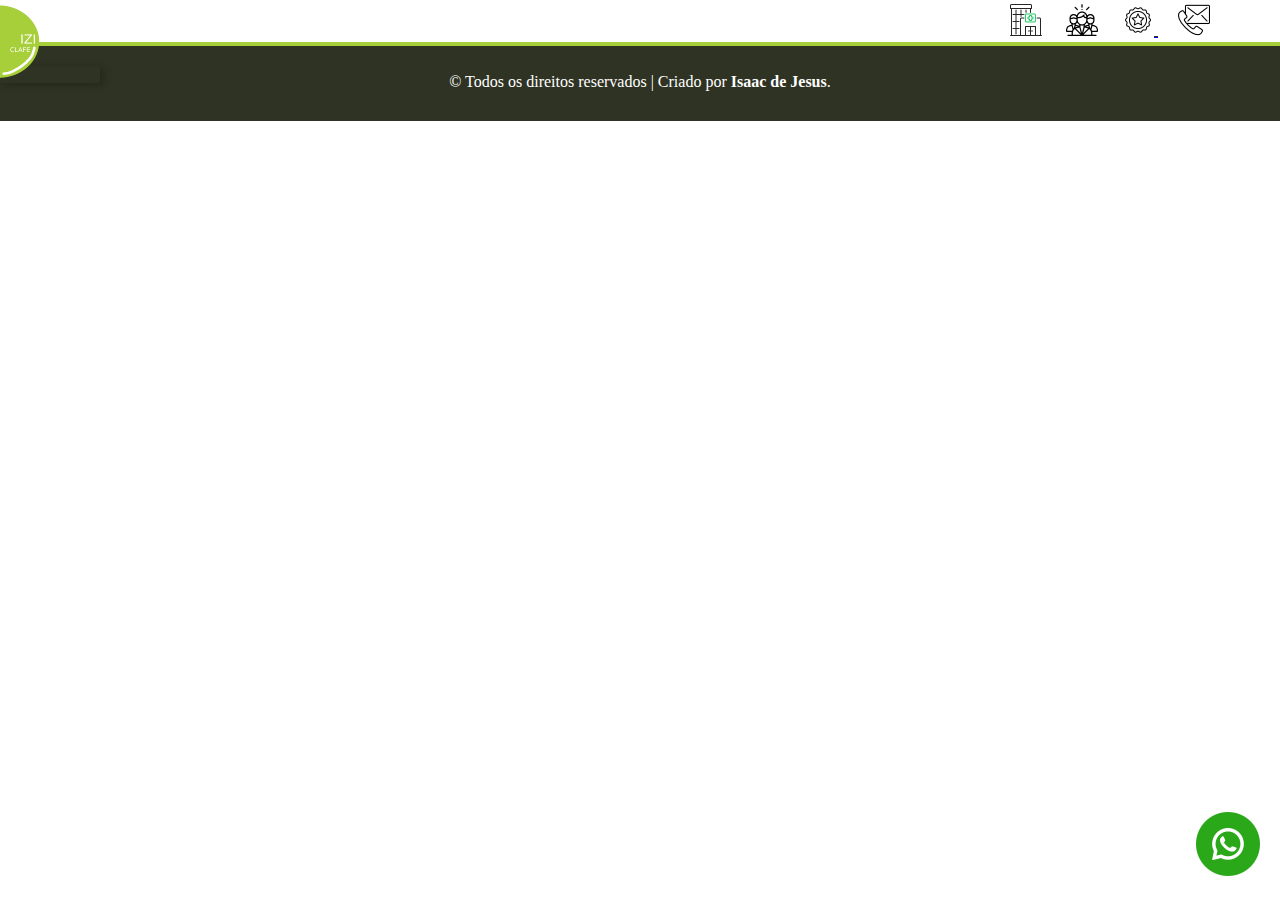
==== conquista.html @ cb347858 "atualizei o projeto grupoizi" ====
<!DOCTYPE html>
<html lang="pt-br">
<head>
    <meta charset="UTF-8">
    <meta name="viewport" content="width=device-width, initial-scale=1.0">
    <title>Grupo IZI</title>
    <link rel="stylesheet" href="src/style/estilo-pag.css">
    <link rel="stylesheet" href="https://cdnjs.cloudflare.com/ajax/libs/animate.css/4.1.1/animate.min.css" />
</head>
<body>
    <header>
        <div class="logoCab">
            <a href="index.html"><img id="logo" src="src/img/logo-teste.png" alt="logo da clinica"></a>
        </div>
        <nav>
            <!-- menu normal -->
            <div id="menu">
                <div class="container">
                    <img src="src/img/Clinica.png" alt="imagem para informações da clinica">
                    <div class="conteudo">
                        <ul>
                            <li><a href="izi.html">Sobre a IZI</a></li>
                            <li><a href="convenio.html">Convênios</a></li>
                        </ul>
                    </div>
                </div>
                
                <div class="container">
                    <img src="src/img/gestao.png" alt="imagem para informações da equipe">
                    <div class="conteudo">
                        <ul>
                            <li><a href="medico.html">Médicos</a></li>
                            <li><a href="index.html">Home</a></li>
                        </ul>
                    </div>
                </div>

                <div class="container">
                    <abbr title="serviços">
                        <a href="servico.html">
                            <img src="src/img/distintivo.png" alt="imagem para informações das especialidades">
                        </a>
                    </abbr>
                </div>

                <div class="container">
                    <abbr title="Fale conosco">
                        <a href="contato.html">
                            <img src="src/img/contato.png" alt="imagem para informações do contato">
                        </a>
                    </abbr>
                </div>
            </div>
            
            <!-- menu responsivo-->
            <button id="menu-btn" onclick="openNav()">☰</button>
            <div id="camadas-resp">
                <ul>
                    <li>
                        <button class="menu-filho" onclick="openClinic()">Clinica ▼</button>
                        <ul id="clinica-resp" class="sub-menu">
                            <li><a href="izi.html">Sobre a IZI</a></li>
                            <li><a href="convenio.html">Convênios</a></li>
                        </ul>
                    </li>
                    
                    <li>
                        <button class="menu-filho" onclick="openTeam()">Equipe ▼</button>
                        <ul id="equipe-resp" class="sub-menu">
                            <li><a href="medico.html">Médicos</a></li>
                            <li><a href="index.html">Home</a></li>
                        </ul>
                        
                    </li>

                    <li>                        
                        <a href="servico.html">Serviços</a></li>
                    </li>

                    <li>
                        <a href="contato.html">Fale conosco</a>
                    </li>
                </ul>
            </div>
        </nav>
        <div id="linhaCab" class="animlinha"></div>
    </header>
    <main>
        <!-- whatsapp -->
        <div id="whatsapp">
            <a href="https://wa.me/5571991728328" target="_blank" ><img src="src/img/whatsapp.png" alt="acesso ao whatsapp"></a>
        </div>
    </main>
    <footer>
        <p>&copy; Todos os direitos reservados</p>
        <p>| Criado por <a href="" class="meu-contato">Isaac de Jesus</a>.</p>
    </footer>
    <script src="src/JavaScript/animações.Js"></script>
</body>
</html>
---- src/style/estilo-pag.css ----
@charset "UTF-8";
@import url('https://fonts.googleapis.com/css2?family=Merriweather:ital,wght@0,300;0,400;0,700;0,900;1,300;1,400;1,700;1,900&display=swap');
@import url('https://fonts.googleapis.com/css2?family=Poppins:ital,wght@0,100;0,200;0,300;0,400;0,500;0,600;0,700;0,800;0,900;1,100;1,200;1,300;1,400;1,500;1,600;1,700;1,800;1,900&display=swap');

/* Animações */
@keyframes linha {
    1% {
        transform: translateX(100%);
    }
    100% {
        transform: translateX(0%);
    }
}

.animlinha {
    animation-name: linha;
    animation-duration: 1s;
    animation-delay: 0.6s;
    animation-fill-mode: forwards;
}

.comecar-anim {
    opacity: 1;
}

.animate__delay {
    animation-delay: 1.5s;
}

* {
    margin: 0;
    padding: 0;
}

:root {
    --cor0: #A7CF3A;
    --cor1: #8CA449;
    --cor2: #6D7A4B;
    --cor3: #4A4F3E;
    --cor4: #31332C;
    --cor5: #2F3323;
    --font0: "Merriweather", serif;
}


/*------------------------------*/
/* Cabeçalho */
/*------------------------------*/

header {
    top: 0;
    background-color: white;
    height: 43px;
    position: sticky;
    z-index: 1;
}

.logoCab img{
    display: inline-block;
    position: relative;
    z-index: 10;
    right: 49px;
}

/*------------------------------*/
/* Cabeçalho - Normal */
/*------------------------------*/

div#menu {
    position: absolute;
    text-align: right;
    margin: 4px 60px 2px 0px;
    top: 0;
    right: 0;
}

.container {
    padding: 0px 10px;
    position: relative;
    display: inline;
}

.container > img:hover, a:hover {
    border-radius: 3px;
    box-shadow: 3px 2px 8px rgba(0, 0, 0, 0.281);
    transition: 0.5s ease-in-out;
}

.conteudo {
    opacity: 0;
    visibility: hidden;
    transition: opacity 0.5s ease-in-out, visibility 0.5s ease-in-out;
    position: absolute;
    top: 100%;
    right: 0;
}

.container:hover .conteudo {
    opacity: 1;
    visibility: visible;
    transition-delay: 0.1s;
    z-index: 999;
}

.conteudo > ul {
    display: block;
    list-style: none;
    text-align: center;
    margin-top: 6px;
    padding: 10px 0px;
    background-color: var(--cor5);
    width: 6em;
    border-radius: 0px 0px 8px 8px;
}

.conteudo > ul > li > a {
    display: block;
    text-decoration: none;
    color: white;
}

.conteudo > ul > li > a:hover {
    text-decoration: underline;
    display: block;
}

/*------------------------------*/
/* Menu responsivo */
/*------------------------------*/

button#menu-btn {
    display: none;
    position: absolute;
    top: 0;
    right: 0;
    margin: 4px 20px 0px 0px;
    font-size: 1.5em;
    background-color: white;
    border: 0px;
    cursor: pointer;
}

div#camadas-resp {
    background: rgb(255, 255, 255);
    background: linear-gradient(0deg, rgba(255, 255, 255, 0) 22%, rgba(255,255,255,1) 31%);
    text-align: center;
    padding-bottom: 45px;
    margin-top: -42px;
    display: none;
    font-family: "Merriweather", serif;
    height: 0;
    opacity: 0;
    overflow: hidden;
    transition: height 0.5s ease-in-out, opacity 0.5s ease-in-out;
}

div#camadas-resp.show {
    display: block;
    height: 110px;
    opacity: 1;
}

button {
    font-family: "Merriweather", serif;
    font-size: 1em;
    color: var(--cor3);
}

button.menu-filho {
    background-color: transparent;
    border: 0px;
    cursor: pointer;
    font-weight: bold;
}

ul.sub-menu > li > a {
    position: relative;
    color: var(--cor2);
    text-decoration: none;
}

div#camadas-resp > ul > li > a {
    color: var(--cor3);
    text-decoration: none;
    font-weight: bold;
}

ul#clinica-resp {
    display: none;
}

ul#equipe-resp {
    display: none;
}

ul#especialidades-resp {
    display: none;
}

@media (max-width: 790px) {

    /*----------------------------*/
    /* Menu responsivo */
    /*----------------------------*/

    div#menu {
        display: none;
    }

    button#menu-btn {
        display: block;
    }

}

/*------------------------------*/
/* linha abaixo do menu */
/*------------------------------*/

div#linhaCab {
    height: 4px;
    background-color: var(--cor0);
    position: relative;
    bottom: 42px;
    z-index: 1;
    width: 100%;
}

/*-------------------------------*/
/*           principal           */
/*-------------------------------*/

main {
    position: relative;
    background-color: #a7cf3a2d;
    padding: 0px 0px 0px 0px;
    font-family: var(--font0);
}

/*-------------------------------*/
    /*       Rodapé       */
/*-------------------------------*/

footer {
    background-color: var(--cor5);
    color: white;
    text-align: center;
    padding: 30px 0px;

}

footer > p {
    display: inline-block;
}

.meu-contato {
    color: white;
    text-decoration: none;
    font-weight: bold;
}

.meu-contato:hover:before {
    content: '\00A0\1F517';
}

.meu-contato:hover {
    text-decoration: underline;
}

/*------------------------------*/
    /* acesso ao whatsapp */
/*------------------------------*/
div#whatsapp {
    position: fixed;
    right: 20px;
    bottom: 20px;
}
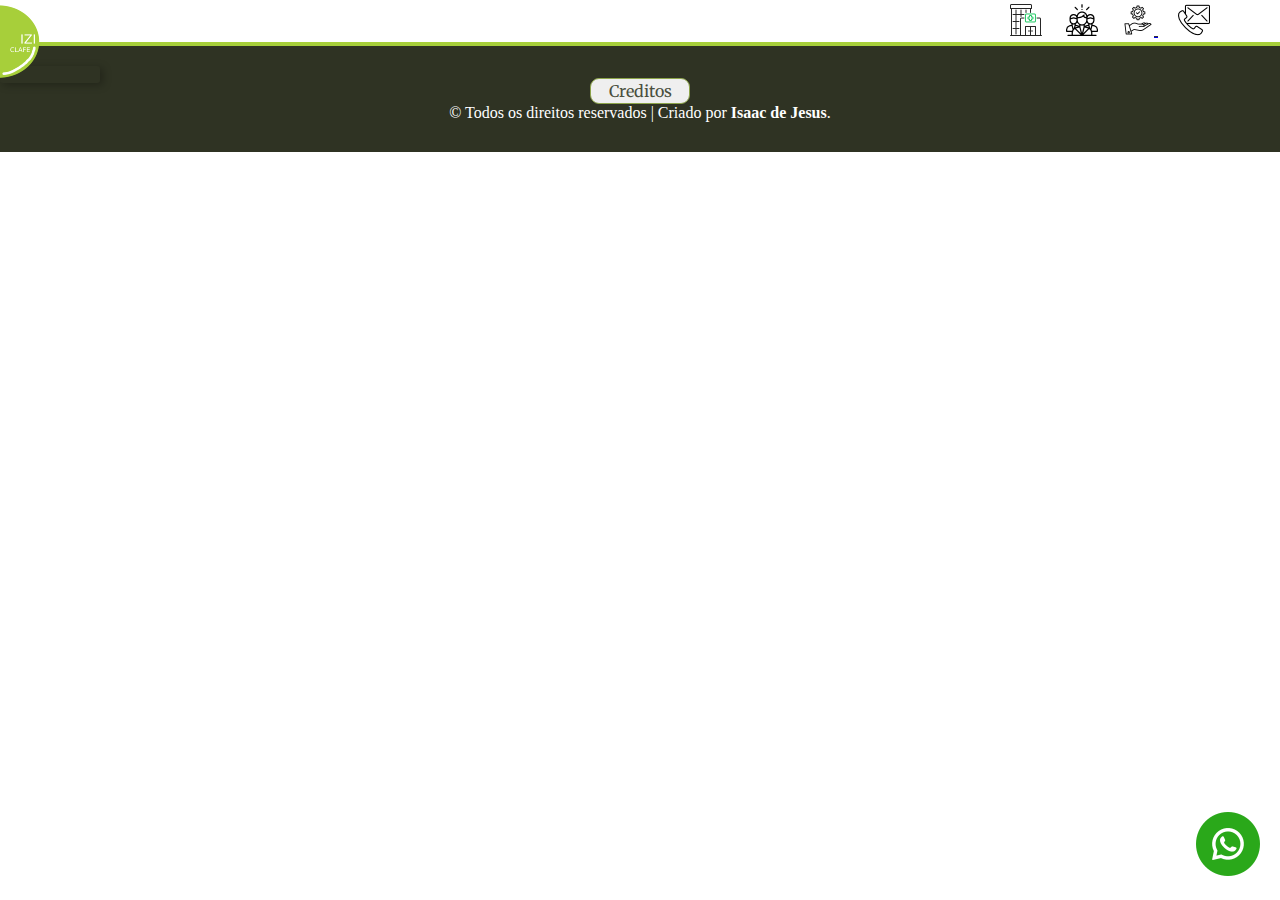
==== commit b25c8654: "atualizei o projeto grupo izi" ====
--- a/conquista.html
+++ b/conquista.html
@@ -92,9 +92,36 @@
         </div>
     </main>
     <footer>
+        <div id="modal12" class="modal">
+            <div class="conteudo-modal">
+                <div class="cab-modal">
+                    <h3 style="color: #000;">Autores</h3><button class="fechar"><span>&times;</span></button>
+                </div>
+                <ul class="autor-credit">
+                    <li>
+                        <a href="https://www.flaticon.com/br/icones-gratis/whatsapp" title="whatsapp ícones">Whatsapp ícones criados por Bahu Icons - Flaticon</a>
+                    </li>
+                    <li>
+                        <a href="https://www.flaticon.com/br/icones-gratis/hospital" title="hospital ícones">Hospital ícones criados por FACH - Flaticon</a>
+                    </li>
+                    <li>
+                        <a href="https://www.flaticon.com/br/icones-gratis/equipe" title="equipe ícones">Equipe ícones criados por Freepik - Flaticon</a>
+                    </li>
+                    <li>
+                        <a href="https://www.flaticon.com/br/icones-gratis/servico" title="serviço ícones">Serviço ícones criados por Icongeek26 - Flaticon</a>
+                    </li>
+                    <li>
+                        <a href="https://www.flaticon.com/br/icones-gratis/contato" title="contato ícones">Contato ícones criados por Smashicons - Flaticon</a>
+                    </li>
+                </ul>
+            </div>
+        </div>
+
+        <div><button class="btnabrirmodal" data-modal="modal12">Creditos</button></div>
         <p>&copy; Todos os direitos reservados</p>
         <p>| Criado por <a href="" class="meu-contato">Isaac de Jesus</a>.</p>
     </footer>
     <script src="src/JavaScript/animações.Js"></script>
+    <script src="src/JavaScript/modal-list.js"></script>
 </body>
 </html>--- a/src/style/estilo-pag.css
+++ b/src/style/estilo-pag.css
@@ -40,6 +40,7 @@
     --cor4: #31332C;
     --cor5: #2F3323;
     --font0: "Merriweather", serif;
+    --font1: "Poppins", sans-serif;
 }
 
 
@@ -52,7 +53,7 @@
     background-color: white;
     height: 43px;
     position: sticky;
-    z-index: 1;
+    z-index: 2;
 }
 
 .logoCab img{
@@ -238,7 +239,7 @@
 }
 
 /*-------------------------------*/
-    /*       Rodapé       */
+/*            Rodapé             */
 /*-------------------------------*/
 
 footer {
@@ -266,6 +267,111 @@
 .meu-contato:hover {
     text-decoration: underline;
 }
+/*-------------------------------*/
+/*             Modal             */
+/*-------------------------------*/
+.modal {
+    display: none;
+    position: fixed;
+    z-index: 1;
+    left: 0;
+    top: 0;
+    width: 100%;
+    height: 100%;
+    background-color: rgba(0, 0, 0, 0.5);
+}
+
+/* botão */
+.btnabrirmodal {
+    width: 100px;
+    border: 1px solid var(--cor1);
+    border-radius: 9px;
+    padding: 2px;
+    cursor: pointer;
+    margin-top: 5px;
+}
+
+.btnabrirmodal:hover {
+    border: 3px inset var(--cor1);
+    transition: all 0.5s, ease-in-out;
+}
+
+/* cabeçalho modal */
+.cab-modal {
+    display: inline-flex;
+    padding-bottom: 10px;
+}
+
+.fechar {
+    background-color: var(--cor1);
+    width: 24px;
+    height: 25px;
+    border: 1px solid var(--cor0);
+    border-radius: 5px;
+    font-size: 1.3em;
+    color: white;
+    float: right;
+    font-weight: bold;
+    align-self: center;
+    margin-left: 16em;
+    
+}
+
+.fechar:hover,
+.fechar:focus {
+    color: #000;
+    cursor: pointer;
+}
+
+/* conteúdo do modal */
+.conteudo-modal {
+    background-color: white;
+    margin: 15% auto;
+    padding: 20px;
+    border: 1px solid var(--cor1);
+    width: 80%;
+    max-width: 500px;
+    border-radius: 8px;
+    box-shadow: 0 5px 15px rgba(0, 0, 0, 0.3);
+}
+
+/* modal responsivo */
+@media (max-width: 610px) {
+    .fechar {
+        margin-left: 14em;            
+    }
+}
+
+@media (max-width: 558px) {
+    .fechar {
+        margin-left: 10em;            
+    }
+}
+
+@media (max-width: 454px) {
+    .fechar {
+        margin-left: 8em;            
+    }
+}
+
+@media (max-width: 402px) {
+    .fechar {
+        margin-left: 4em;            
+    }
+}
+
+/*------------------------------*/
+/*        modal creditos        */
+/*------------------------------*/
+.autor-credit > li > a{
+    color: var(--cor3);
+    text-decoration: none;
+}
+
+.autor-credit > li > a:hover {
+    color: var(--cor0);
+    text-decoration: none;
+}
 
 /*------------------------------*/
     /* acesso ao whatsapp */
@@ -274,4 +380,5 @@
     position: fixed;
     right: 20px;
     bottom: 20px;
+    z-index: 2;
 }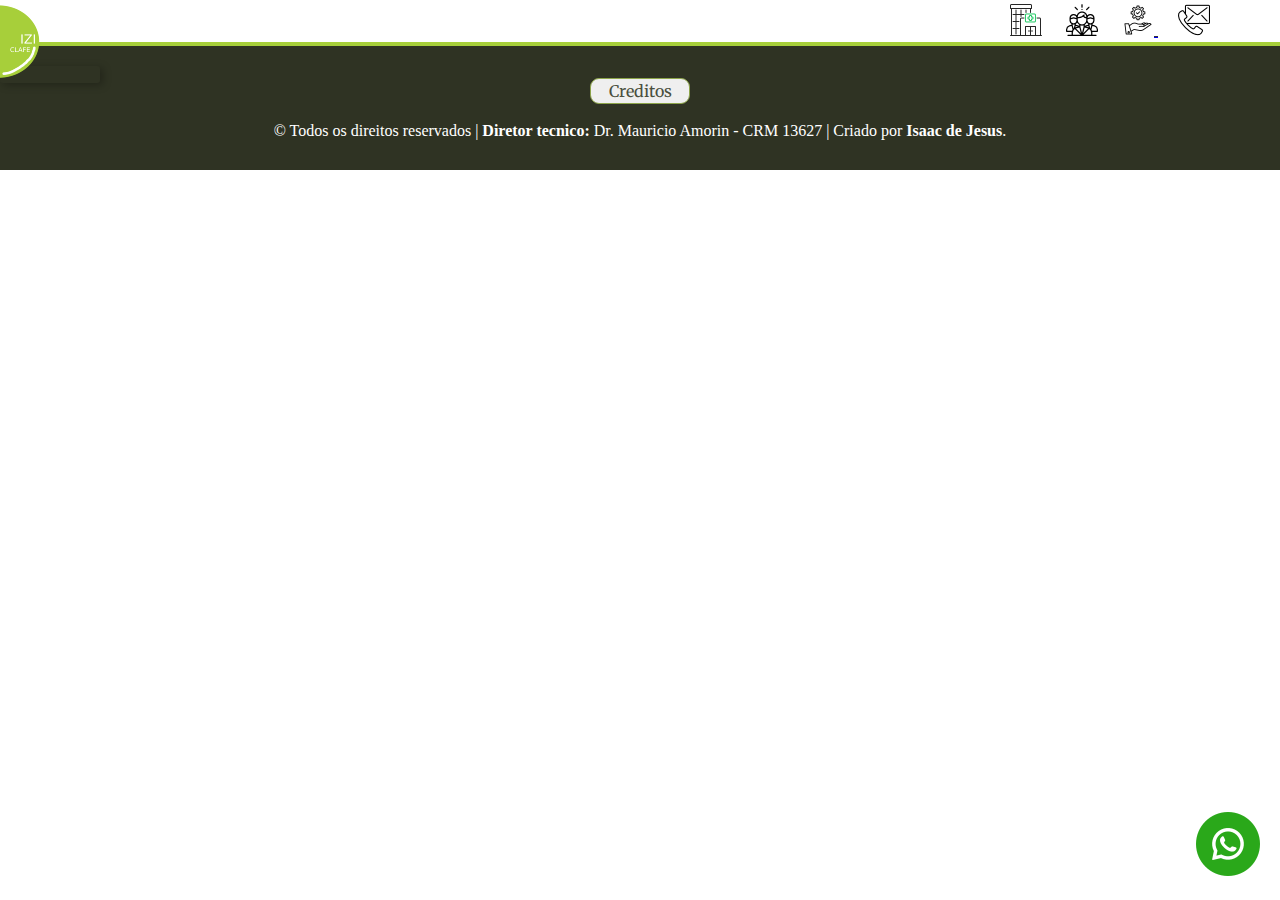
==== commit 8368669f: "atualizei o projeto grupoizi" ====
--- a/conquista.html
+++ b/conquista.html
@@ -5,6 +5,7 @@
     <meta name="viewport" content="width=device-width, initial-scale=1.0">
     <title>Grupo IZI</title>
     <link rel="stylesheet" href="src/style/estilo-pag.css">
+    <link rel="shortcut icon" href="src/img/izi.ico" type="image/x-icon">
     <link rel="stylesheet" href="https://cdnjs.cloudflare.com/ajax/libs/animate.css/4.1.1/animate.min.css" />
 </head>
 <body>
@@ -118,7 +119,8 @@
         </div>
 
         <div><button class="btnabrirmodal" data-modal="modal12">Creditos</button></div>
-        <p>&copy; Todos os direitos reservados</p>
+        <br><p>&copy; Todos os direitos reservados</p>
+        <p>| <strong>Diretor tecnico:</strong> Dr.  Mauricio Amorin - CRM 13627</p>
         <p>| Criado por <a href="" class="meu-contato">Isaac de Jesus</a>.</p>
     </footer>
     <script src="src/JavaScript/animações.Js"></script>
--- a/src/style/estilo-pag.css
+++ b/src/style/estilo-pag.css
@@ -1,6 +1,7 @@
 @charset "UTF-8";
 @import url('https://fonts.googleapis.com/css2?family=Merriweather:ital,wght@0,300;0,400;0,700;0,900;1,300;1,400;1,700;1,900&display=swap');
 @import url('https://fonts.googleapis.com/css2?family=Poppins:ital,wght@0,100;0,200;0,300;0,400;0,500;0,600;0,700;0,800;0,900;1,100;1,200;1,300;1,400;1,500;1,600;1,700;1,800;1,900&display=swap');
+@import url('https://fonts.googleapis.com/css2?family=Playfair+Display:ital,wght@0,400..900;1,400..900&display=swap');
 
 /* Animações */
 @keyframes linha {
@@ -41,6 +42,7 @@
     --cor5: #2F3323;
     --font0: "Merriweather", serif;
     --font1: "Poppins", sans-serif;
+    --font2: "Playfair Display", serif;
 }
 
 
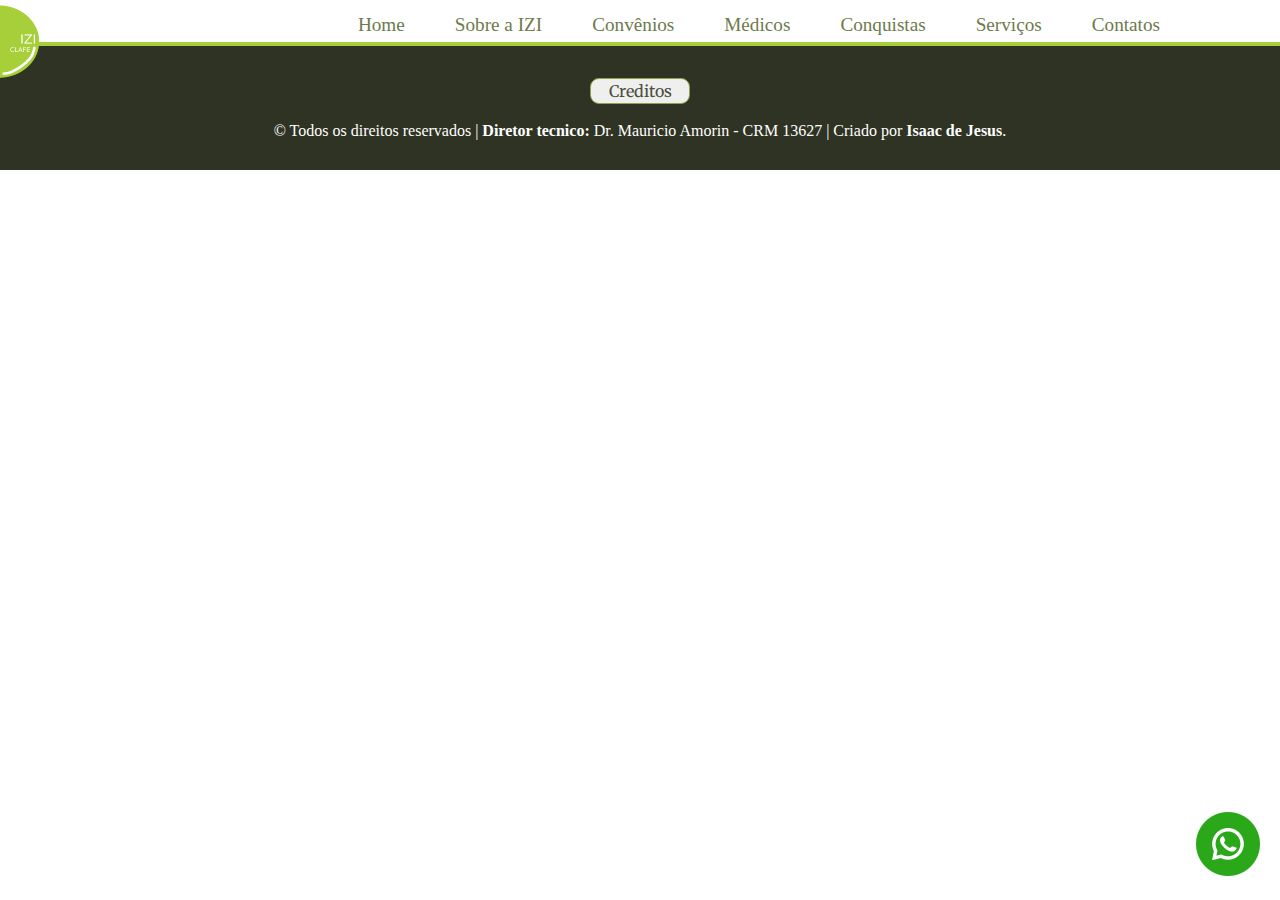
==== commit b8d71d29: "atualizei o projeto gurpo izi" ====
--- a/conquista.html
+++ b/conquista.html
@@ -17,39 +17,15 @@
             <!-- menu normal -->
             <div id="menu">
                 <div class="container">
-                    <img src="src/img/Clinica.png" alt="imagem para informações da clinica">
-                    <div class="conteudo">
-                        <ul>
-                            <li><a href="izi.html">Sobre a IZI</a></li>
-                            <li><a href="convenio.html">Convênios</a></li>
-                        </ul>
-                    </div>
-                </div>
-                
-                <div class="container">
-                    <img src="src/img/gestao.png" alt="imagem para informações da equipe">
-                    <div class="conteudo">
-                        <ul>
-                            <li><a href="medico.html">Médicos</a></li>
-                            <li><a href="index.html">Home</a></li>
-                        </ul>
-                    </div>
-                </div>
-
-                <div class="container">
-                    <abbr title="serviços">
-                        <a href="servico.html">
-                            <img src="src/img/distintivo.png" alt="imagem para informações das especialidades">
-                        </a>
-                    </abbr>
-                </div>
-
-                <div class="container">
-                    <abbr title="Fale conosco">
-                        <a href="contato.html">
-                            <img src="src/img/contato.png" alt="imagem para informações do contato">
-                        </a>
-                    </abbr>
+                    <ul class="menu-links">
+                        <li><a href="index.html">Home</a></li>
+                        <li><a href="izi.html">Sobre a IZI</a></li>
+                        <li><a href="convenio.html">Convênios</a></li>
+                        <li><a href="medico.html">Médicos</a></li>
+                        <li><a href="conquista.html">Conquistas</a></li>
+                        <li><a href="servico.html">Serviços</a></li>
+                        <li><a href="contato.html">Contatos</a></li>
+                    </ul>
                 </div>
             </div>
             
@@ -60,6 +36,7 @@
                     <li>
                         <button class="menu-filho" onclick="openClinic()">Clinica ▼</button>
                         <ul id="clinica-resp" class="sub-menu">
+                            <li><a href="index.html">Home</a></li>
                             <li><a href="izi.html">Sobre a IZI</a></li>
                             <li><a href="convenio.html">Convênios</a></li>
                         </ul>
--- a/src/style/estilo-pag.css
+++ b/src/style/estilo-pag.css
@@ -72,6 +72,7 @@
 div#menu {
     position: absolute;
     text-align: right;
+    display: inline-flex;
     margin: 4px 60px 2px 0px;
     top: 0;
     right: 0;
@@ -83,10 +84,23 @@
     display: inline;
 }
 
-.container > img:hover, a:hover {
-    border-radius: 3px;
-    box-shadow: 3px 2px 8px rgba(0, 0, 0, 0.281);
-    transition: 0.5s ease-in-out;
+.menu-links {
+    display: inline-flex;
+    list-style: none;
+}
+
+.menu-links > li {
+    padding: 10px 50px 0px 0px;
+    font-size: 1.2em;
+}
+
+.menu-links > li > a {
+    color: var(--cor2);
+    text-decoration: none;
+}
+
+.menu-links > li > a:hover {
+    color: var(--cor0);
 }
 
 .conteudo {
@@ -130,6 +144,22 @@
 /*------------------------------*/
 /* Menu responsivo */
 /*------------------------------*/
+.voltar-index {
+    position: fixed;
+    top: 8px;
+    left: 45%;
+    font-size: 1.5em;
+    display: none;
+}
+
+.voltar-index > a {
+    color: var(--cor2);
+    text-decoration: none;
+}
+
+.voltar-index > a:hover {
+    color: var(--cor0);
+}
 
 button#menu-btn {
     display: none;
@@ -200,11 +230,15 @@
     display: none;
 }
 
-@media (max-width: 790px) {
+@media (max-width: 970px) {
 
     /*----------------------------*/
     /* Menu responsivo */
     /*----------------------------*/
+
+    .voltar-index {        
+        display: block;
+    }
 
     div#menu {
         display: none;
@@ -281,6 +315,7 @@
     width: 100%;
     height: 100%;
     background-color: rgba(0, 0, 0, 0.5);
+    z-index: 1000;
 }
 
 /* botão */
@@ -362,6 +397,17 @@
     }
 }
 
+@media (min-height: 250px) and (max-height: 594px) {
+    .conteudo-modal {
+        margin: 9% auto;
+        font-size: 0.8em;
+    }
+
+    .fechar {
+        width: 29px;     
+    }
+}
+
 /*------------------------------*/
 /*        modal creditos        */
 /*------------------------------*/
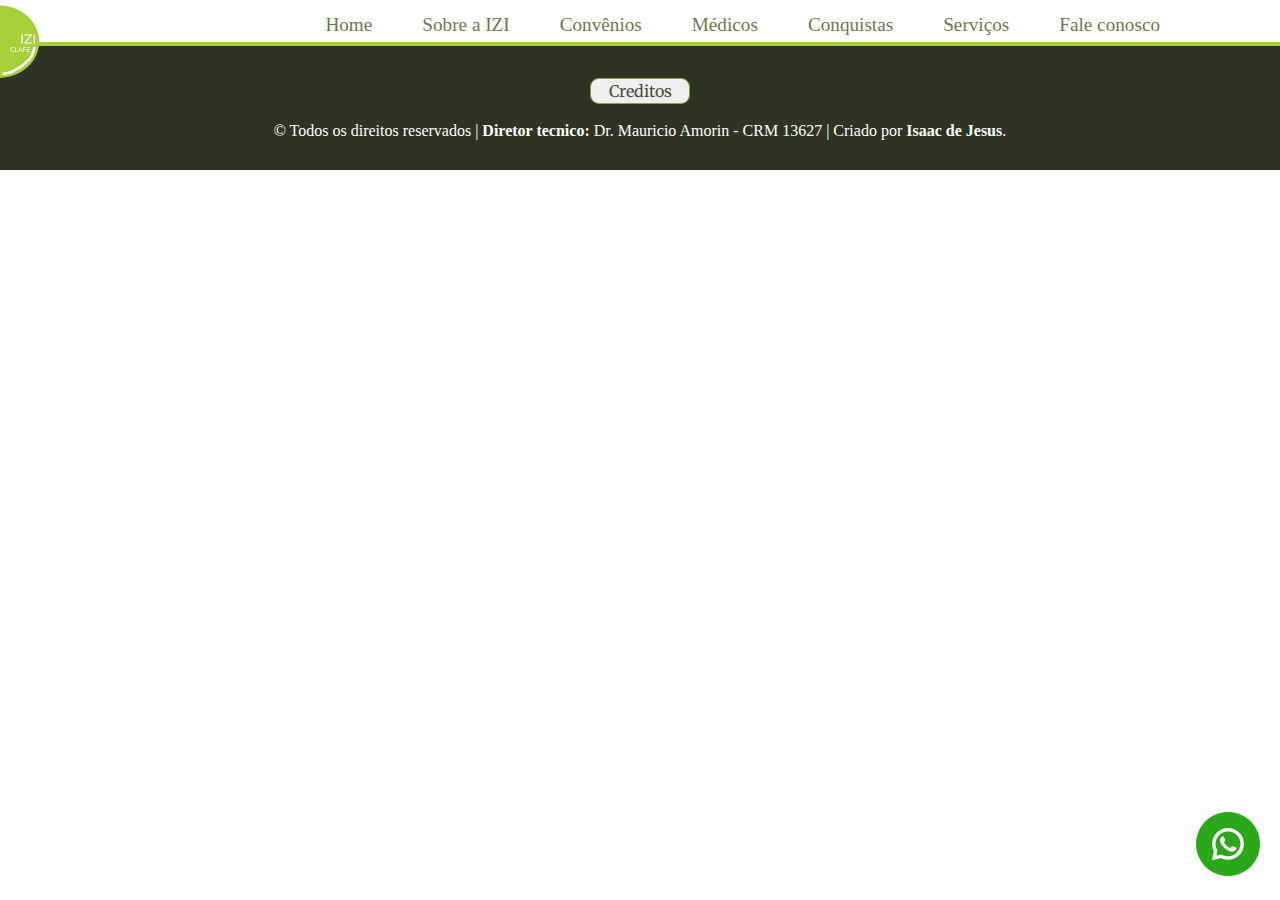
==== commit 3ae9e9f5: "atualizei o projeto grupoizi" ====
--- a/conquista.html
+++ b/conquista.html
@@ -24,19 +24,21 @@
                         <li><a href="medico.html">Médicos</a></li>
                         <li><a href="conquista.html">Conquistas</a></li>
                         <li><a href="servico.html">Serviços</a></li>
-                        <li><a href="contato.html">Contatos</a></li>
+                        <li><a href="contato.html">Fale conosco</a></li>
                     </ul>
                 </div>
             </div>
             
             <!-- menu responsivo-->
+            <div class="voltar-index">
+                <a href="index.html">Home</a>
+            </div>
             <button id="menu-btn" onclick="openNav()">☰</button>
             <div id="camadas-resp">
                 <ul>
                     <li>
                         <button class="menu-filho" onclick="openClinic()">Clinica ▼</button>
                         <ul id="clinica-resp" class="sub-menu">
-                            <li><a href="index.html">Home</a></li>
                             <li><a href="izi.html">Sobre a IZI</a></li>
                             <li><a href="convenio.html">Convênios</a></li>
                         </ul>
@@ -46,7 +48,7 @@
                         <button class="menu-filho" onclick="openTeam()">Equipe ▼</button>
                         <ul id="equipe-resp" class="sub-menu">
                             <li><a href="medico.html">Médicos</a></li>
-                            <li><a href="index.html">Home</a></li>
+                            <li><a href="conquista.html">Conquistas</a></li>
                         </ul>
                         
                     </li>
@@ -79,18 +81,6 @@
                     <li>
                         <a href="https://www.flaticon.com/br/icones-gratis/whatsapp" title="whatsapp ícones">Whatsapp ícones criados por Bahu Icons - Flaticon</a>
                     </li>
-                    <li>
-                        <a href="https://www.flaticon.com/br/icones-gratis/hospital" title="hospital ícones">Hospital ícones criados por FACH - Flaticon</a>
-                    </li>
-                    <li>
-                        <a href="https://www.flaticon.com/br/icones-gratis/equipe" title="equipe ícones">Equipe ícones criados por Freepik - Flaticon</a>
-                    </li>
-                    <li>
-                        <a href="https://www.flaticon.com/br/icones-gratis/servico" title="serviço ícones">Serviço ícones criados por Icongeek26 - Flaticon</a>
-                    </li>
-                    <li>
-                        <a href="https://www.flaticon.com/br/icones-gratis/contato" title="contato ícones">Contato ícones criados por Smashicons - Flaticon</a>
-                    </li>
                 </ul>
             </div>
         </div>
